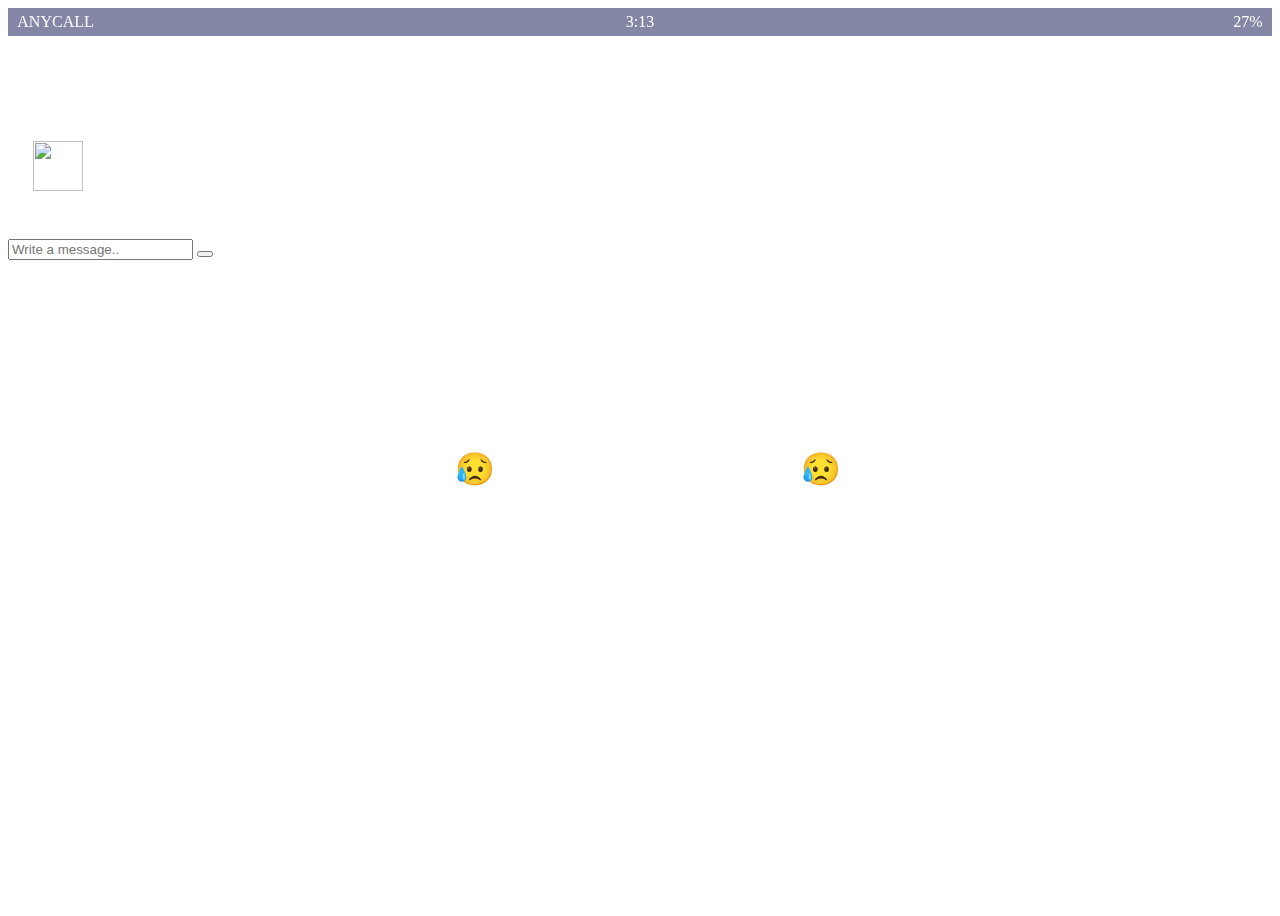
==== chat.html @ e63f8028 "update file~~" ====
<!DOCTYPE html>
<html lang="ko">
<head>
    <link rel="stylesheet" type="text/css" href="./XEIcon/xeicon.min.css">
    <link rel="stylesheet" href="css/styles.css">
    <meta charset="UTF-8">
    <meta name="viewport" content="width=device-width, initial-scale=1.0">
    <title>Chat w/Yang - kokoa clone</title>
</head>
<body id="chat-screen">
    <div class="status-bar">
        <div class="status-bar__column">
            <span>ANYCALL</span>
            <i class="xi-wifi"></i>
        </div>
        <div class="status-bar__column">
            <span>3:13</span>
        </div>
        <div class="status-bar__column">
            <span>27%</span>
            <i class="xi-battery-20"></i>
            <i class="xi-lightning"></i>
        </div>
    </div>

    <header class="alt-header">
        <div class="alt-header__column">
            <a href="chats.html">
            <i class="fas fa-angle-left fa-2x"></i></a>
        </div>
        <div class="alt-header__column">
            <h1 class="alt-header__title">양별</h1>
        </div>
        <div class="alt-header__column">
            <span><i class="fas fa-search fa-lg"></i></span>
            <span><i class="fas fa-bars fa-lg"></i></span>
        </div>
    </header>

    <main class="main-screen main-chat">
        <div class="chat__timestamp">
            Thusday, February 31, 2021
        </div>
        <div class="message-row">
            <img src="./img/3.jpg">
                <span class="message__author">양별</span>
                <div class="message__info">
                    <span class="message__bubble">안뇽!</span>
                    <span class="message__time">21:27</span>
                </div>
            </div>
        </div>
        <div class="message-row message-row--own">
                <div class="message__info">
                    <span class="message__bubble">나는 나다</span>
                    <span class="message__time">21:27</span>
                </div>
            </div>
        </div>
    </main>
    <form class="reply">
        <div class="reply__column">
            <i class="far fa-plus-square fa-2x"></i>
        </div>
        <div class="reply__column">
            <input type="text" placeholder="Write a message..">
            <i class="far fa-kiss-wink-heart fa-2x"></i>
            <button>
                <i class="fas fa-arrow-up"></i>
            </button>
        </div>
    </form>
    <div id="no-mobile">
        <span>ERROR!!<br>
        😥 ONLY MOBILE SIZE 😥</span>
    </div>
    <!-- script must be always last of body-->
</body>
</html>
---- css/styles.css ----
@import "reset.css";
@import "variables.css";
/* components */
@import "components/status-bar.css";
@import "components/nav-bar.css";
@import "components/screen-header.css";
@import "components/user-component.css";
@import "components/badge.css";
@import "components/icon-row.css";
@import "components/alt-screen-header.css";
@import "components/no-mobile.css";
/* screen */
@import "screens/login.css";
@import "screens/friends.css";
@import "screens/chats.css";
@import "screens/find.css";
@import "screens/more.css";
@import "screens/settings.css";
@import "screens/chat.css";


body {
    font-family: 'NeoDunggeunmo';
    height: 100vh;
    color: #ffffff;
}
 .main-screen {
     padding: 0px var(--horizontal-space);
 }
 .bg {
    position: fixed;
    width: 100%;
    height: 100%;
    background-image: url(../img/main-bg.png);
    background-repeat: no-repeat;
    background-size: cover;
    background-position: center;
    top: 0;
    z-index: -99;
}
@font-face {
    font-family: 'NeoDunggeunmo';
    src: url('https://cdn.jsdelivr.net/gh/projectnoonnu/noonfonts_2001@1.3/NeoDunggeunmo.woff') format('woff');
    font-weight: normal;
    font-style: normal;
}
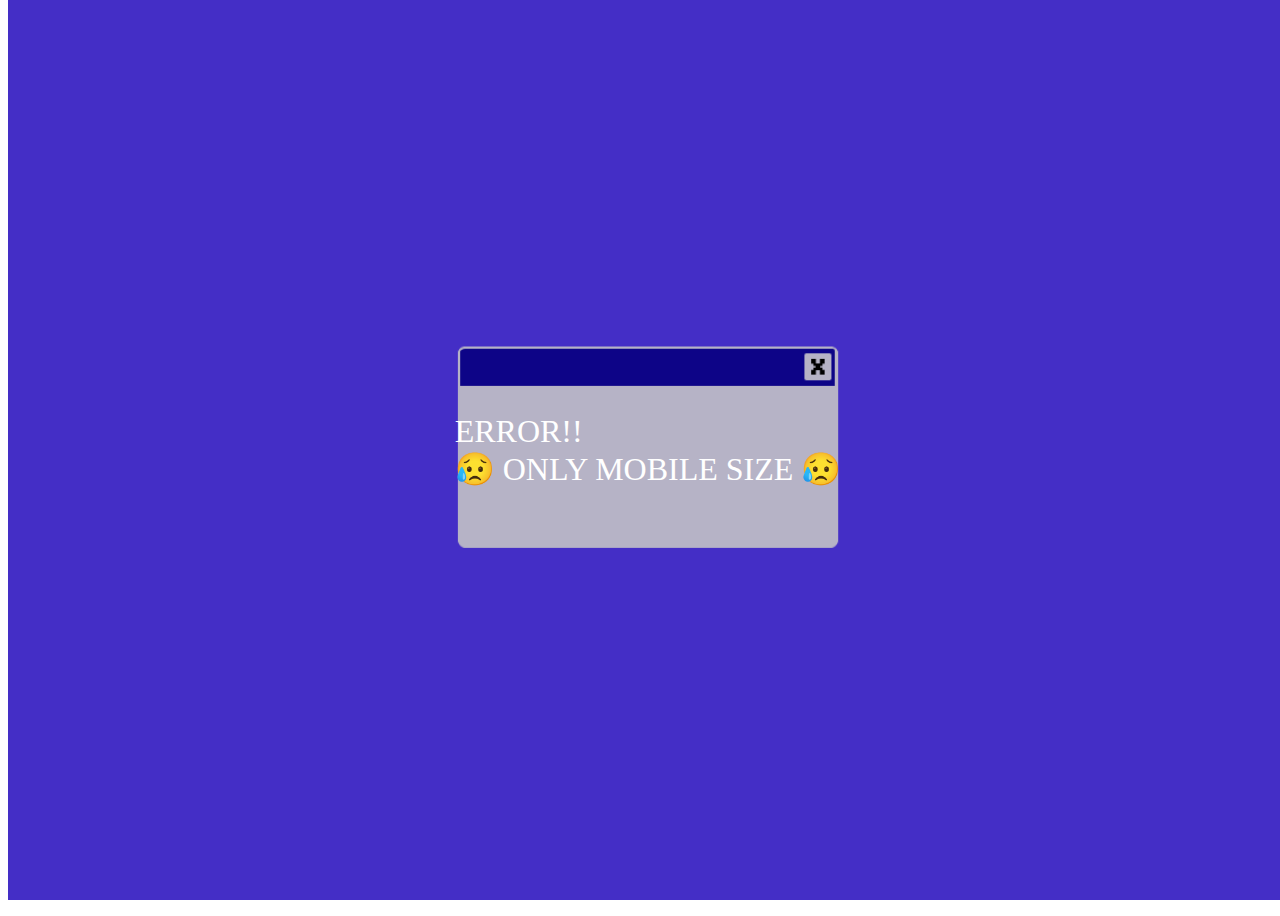
==== commit 8a03e6de: "update" ====
--- a/chat.html
+++ b/chat.html
@@ -26,14 +26,14 @@
     <header class="alt-header">
         <div class="alt-header__column">
             <a href="chats.html">
-            <i class="fas fa-angle-left fa-2x"></i></a>
+            <i class="xi-angle-left xi-x"></i></a>
         </div>
         <div class="alt-header__column">
-            <h1 class="alt-header__title">양별</h1>
+            <h1 class="alt-header__title">yang</h1>
         </div>
         <div class="alt-header__column">
-            <span><i class="fas fa-search fa-lg"></i></span>
-            <span><i class="fas fa-bars fa-lg"></i></span>
+            <span><i class="xi-search xi-x"></i></span>
+            <span><i class="xi-bars xi-x"></i></span>
         </div>
     </header>
 
@@ -43,7 +43,8 @@
         </div>
         <div class="message-row">
             <img src="./img/3.jpg">
-                <span class="message__author">양별</span>
+            <div class="message-row__content">
+                <span class="message__author">yang</span>
                 <div class="message__info">
                     <span class="message__bubble">안뇽!</span>
                     <span class="message__time">21:27</span>
@@ -51,8 +52,9 @@
             </div>
         </div>
         <div class="message-row message-row--own">
+            <div class="message-row__content">
                 <div class="message__info">
-                    <span class="message__bubble">나는 나다</span>
+                    <span class="message__bubble">반가워!</span>
                     <span class="message__time">21:27</span>
                 </div>
             </div>
@@ -60,16 +62,18 @@
     </main>
     <form class="reply">
         <div class="reply__column">
-            <i class="far fa-plus-square fa-2x"></i>
+            <i class="xi-plus-square-o xi-2x"></i>
         </div>
         <div class="reply__column">
             <input type="text" placeholder="Write a message..">
-            <i class="far fa-kiss-wink-heart fa-2x"></i>
+            <i class="xi-emoticon-happy-o xi-2x"></i>
             <button>
-                <i class="fas fa-arrow-up"></i>
+                <i class="xi-arrow-up xi-x"></i>
             </button>
         </div>
     </form>
+    <div class="bg"></div>
+
     <div id="no-mobile">
         <span>ERROR!!<br>
         😥 ONLY MOBILE SIZE 😥</span>
